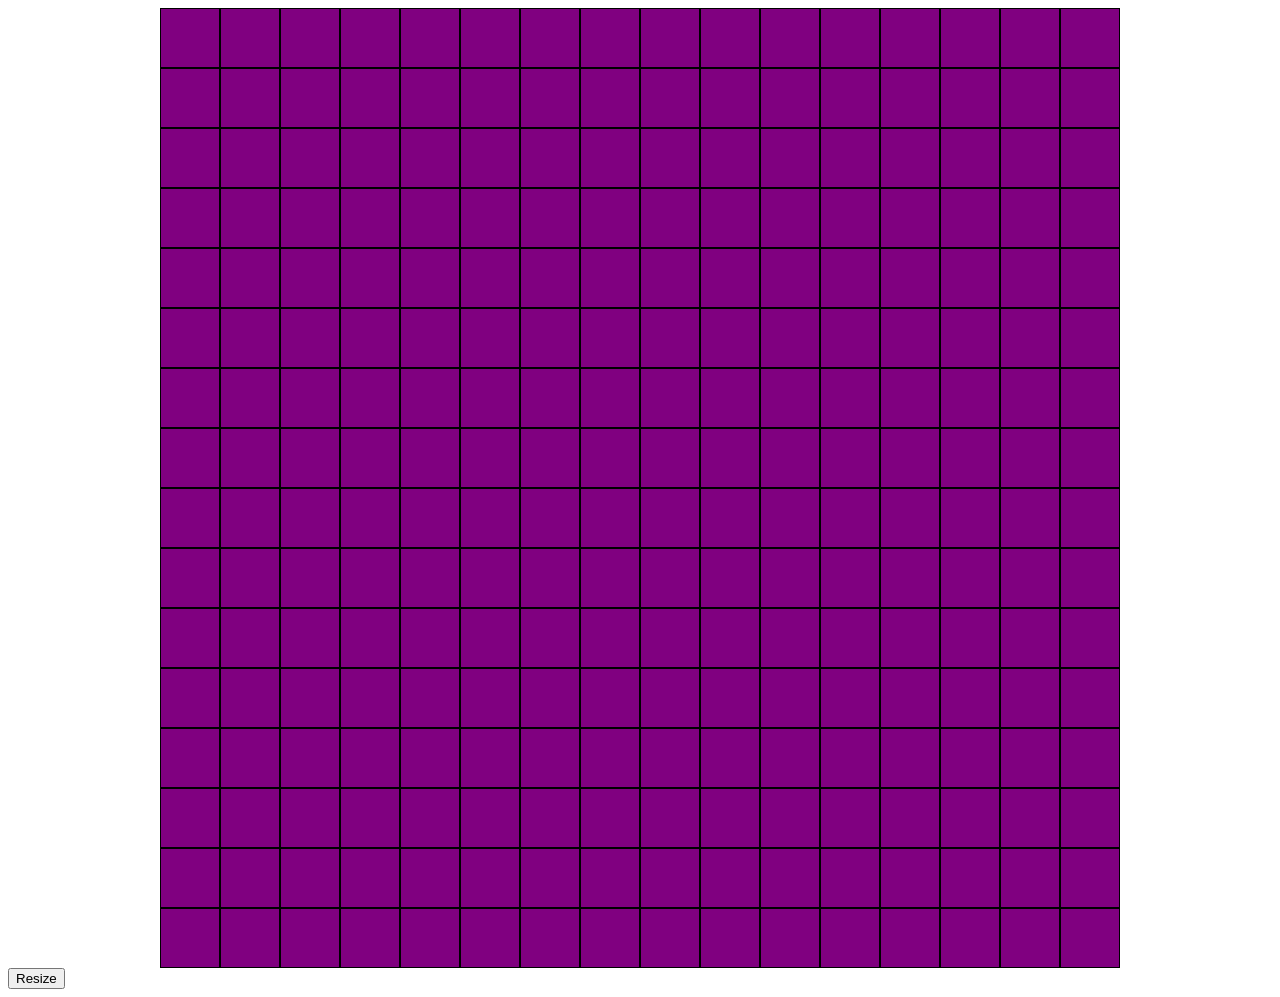
==== foundation/04_etch_a_sketch/index.html @ 09d7d875 "Dynamic gird resize button is added" ====
<!DOCTYPE html>
<html lang="en">
<head>
    <meta charset="UTF-8">
    <meta name="viewport" content="width=device-width, initial-scale=1.0">
    <title>EtchaSketch</title>
    <style>
        *{
            box-sizing: border-box;
        }
        #container{
            display: flex;
            flex-wrap: wrap;
            width: 960px;
            height: 960px;
            margin: 0 auto;
            background-color: purple;
        }
        .square{
            border: 1px solid black;
        }
    </style>
</head>
<body>
    <div id="container"></div>
    <button id="btn">Resize</button>

    <script>
        const container = document.querySelector("#container");
        for(let i = 0; i < 16; i++){
            for(let j = 0; j < 16; j++){
            const div = document.createElement("div");
            container.appendChild(div)
            div.classList.add("square")
            div.addEventListener("mouseover", (e)=> e.target.style.backgroundColor="black");
            div.style.width = `60px`;
            div.style.height = `60px`;
            }
        }
        const btn = document.querySelector("#btn");
        btn.addEventListener("click",()=>{
            const num = Number(prompt('Enter the grid size:'));
            let size = 960/num;
            if (num > 0 && num < 100 && !isNaN(num)){
                container.replaceChildren();
                for(let i = 0; i < num; i++){
                    for(let j = 0; j < num; j++){
                    const div = document.createElement("div");
                    container.appendChild(div);
                    div.classList.add("square");
                    div.addEventListener("mouseover", (e)=> e.target.style.backgroundColor="black");
                    div.style.width = `${size}px`;
                    div.style.height = `${size}px`;
                    }
                }
            }
        })
    </script>
</body>
</html>
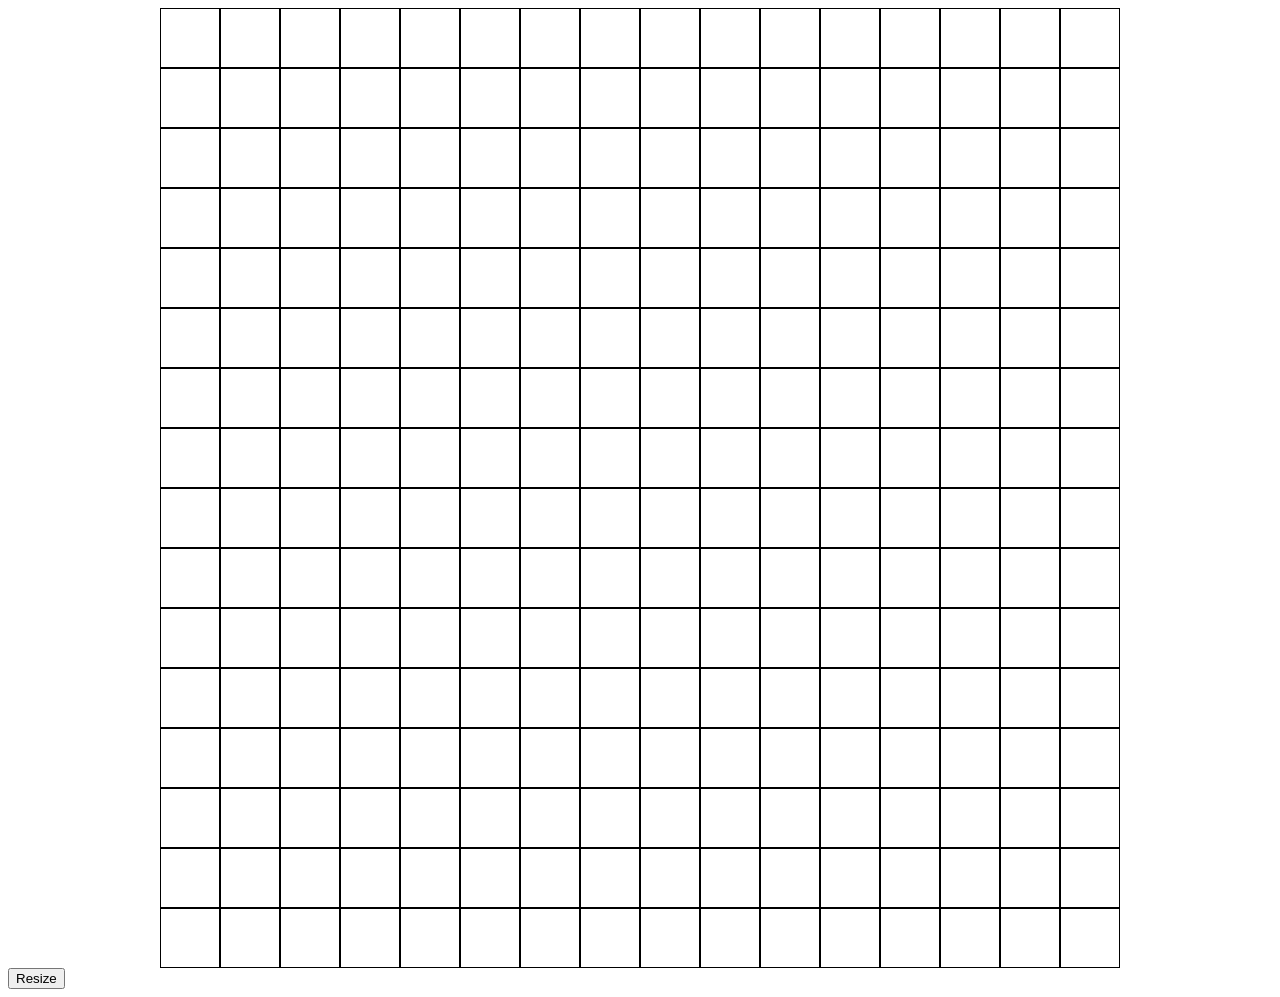
==== commit b8630af7: "Randomize Square colors and added Opacity" ====
--- a/foundation/04_etch_a_sketch/index.html
+++ b/foundation/04_etch_a_sketch/index.html
@@ -14,7 +14,6 @@
             width: 960px;
             height: 960px;
             margin: 0 auto;
-            background-color: purple;
         }
         .square{
             border: 1px solid black;
@@ -32,11 +31,27 @@
             const div = document.createElement("div");
             container.appendChild(div)
             div.classList.add("square")
-            div.addEventListener("mouseover", (e)=> e.target.style.backgroundColor="black");
+            div.dataset.opacity = 0;
+            div.addEventListener("mouseover", (e)=>{
+                let currentOpacity = Number(e.target.dataset.opacity);
+                if(currentOpacity < 1){
+                    currentOpacity += 0.1;
+                    e.target.dataset.opacity = currentOpacity;
+
+                    let r = Math.floor(Math.random() * 256);
+                    let g = Math.floor(Math.random() * 256);
+                    let b = Math.floor(Math.random() * 256);
+
+                    e.target.style.backgroundColor = `rgb(${r}, ${g}, ${b})`;
+                    e.target.style.opacity = currentOpacity;
+                }
+            })
             div.style.width = `60px`;
             div.style.height = `60px`;
             }
         }
+
+        //Dynamic grid resize using button
         const btn = document.querySelector("#btn");
         btn.addEventListener("click",()=>{
             const num = Number(prompt('Enter the grid size:'));
